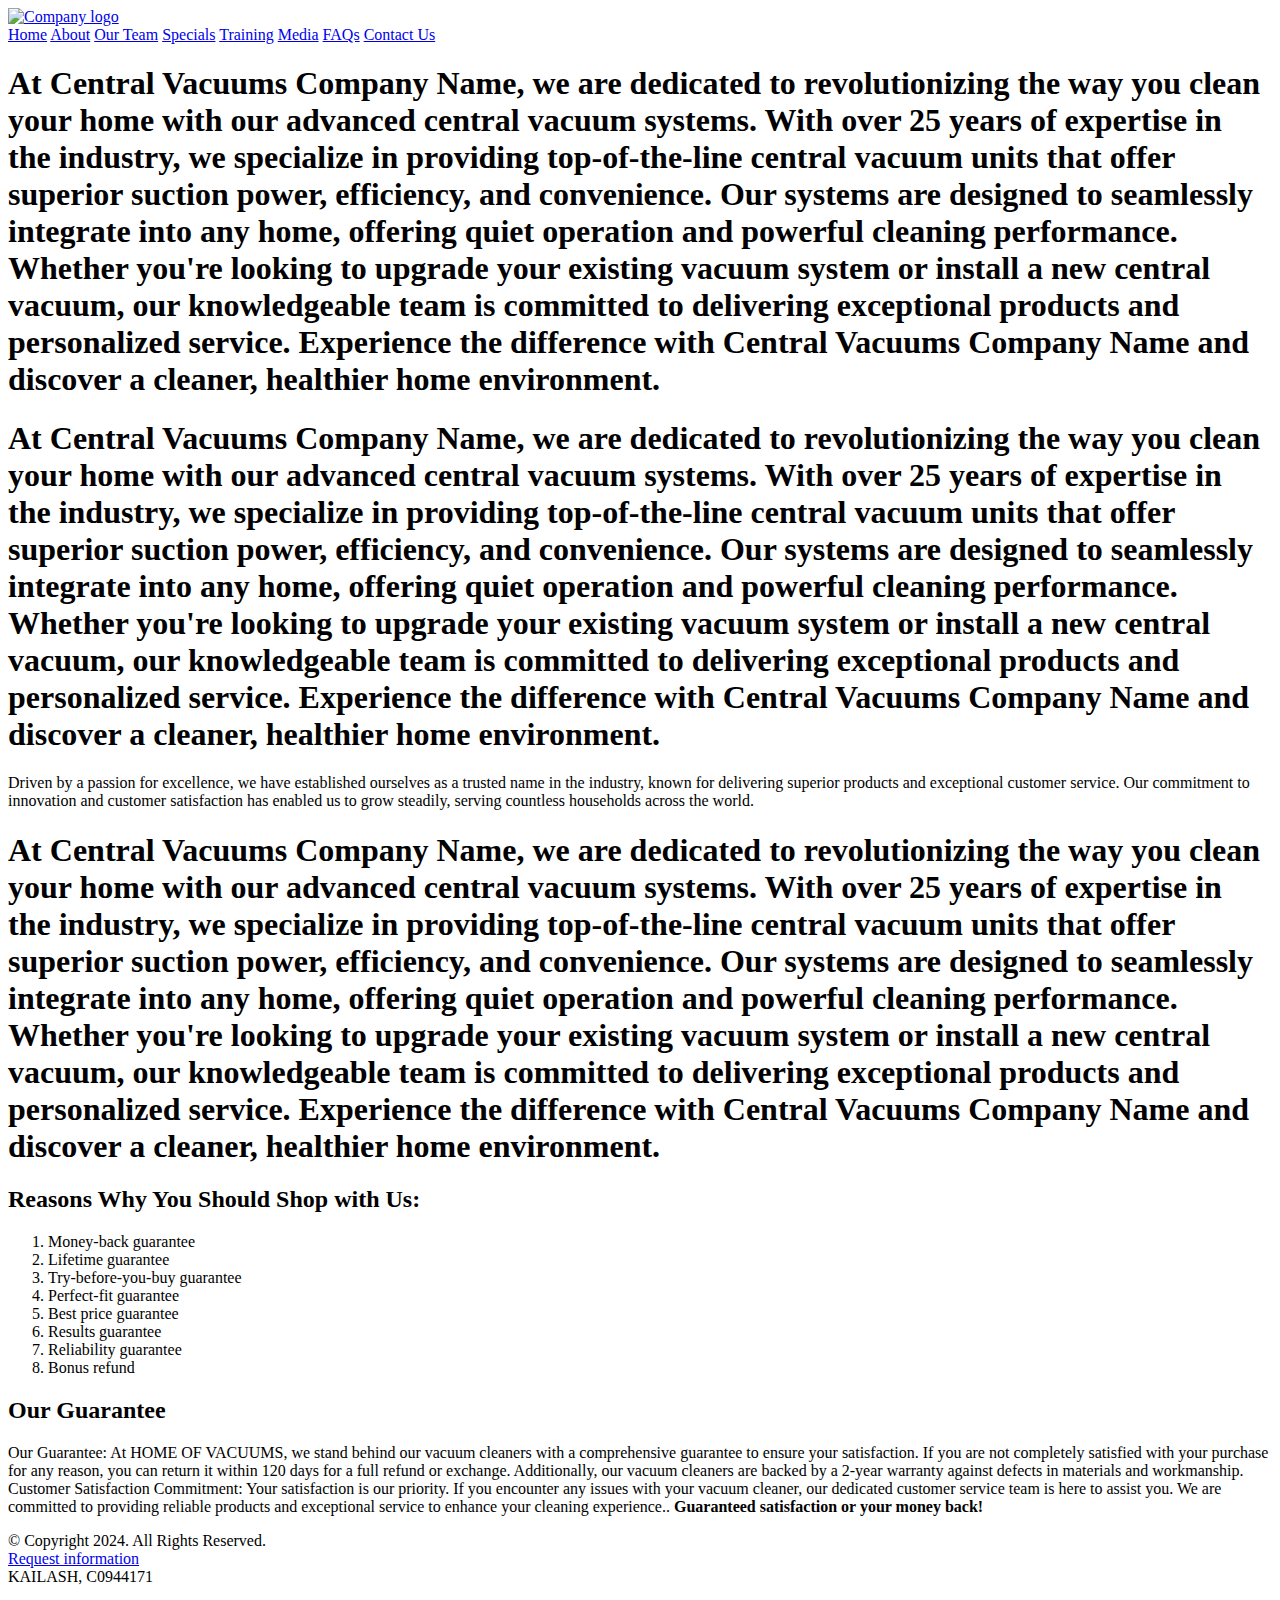
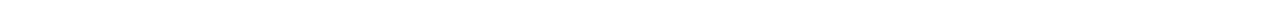
==== about.html @ 094605a2 "Update about.html" ====
<!DOCTYPE html>
<!-- NAME : KAILASH 
     NUMBER : C0944171 -->
<html lang="en">
<head>
    <meta charset="UTF-8">
    <meta name="viewport" content="width=device-width, initial-scale=1.0">
    <title>About Us</title>
    <meta name="description" content="About Company Name">
    <link rel="stylesheet" href="css/styles.css">
</head>

<body>
    <header>
        <a href="index.html"> <img src="images/logo.png" alt="Company logo"></a>
    </header>

    <nav>
        <a href="index.html">Home</a>
        <a href="about.html">About</a>
        <a href="team.html">Our Team</a>
        <a href="specials.html">Specials</a>
        <a href="training.html">Training</a>
        <a href="media.html">Media</a>
        <a href="faqs.html">FAQs</a>
        <a href="contact.html">Contact Us</a>
    </nav>

    <main>
        <div class="mobile">
            <h1>At Central Vacuums Company Name, we are dedicated to revolutionizing the way you clean your home with
                our advanced central vacuum systems. With over 25 years of expertise in the industry, we
                specialize in providing top-of-the-line central vacuum units that offer superior suction power,
                efficiency, and convenience. Our systems are designed to seamlessly integrate into any home, offering
                quiet operation and powerful cleaning performance. Whether you're looking to upgrade your existing
                vacuum system or install a new central vacuum, our knowledgeable team is committed to delivering
                exceptional products and personalized service. Experience the difference with Central Vacuums Company
                Name and discover a cleaner, healthier home environment.</h1>
        </div>

        <div class="tablet">
            <h1>At Central Vacuums Company Name, we are dedicated to revolutionizing the way you clean your home with
                our advanced central vacuum systems. With over 25 years of expertise in the industry, we
                specialize in providing top-of-the-line central vacuum units that offer superior suction power,
                efficiency, and convenience. Our systems are designed to seamlessly integrate into any home, offering
                quiet operation and powerful cleaning performance. Whether you're looking to upgrade your existing
                vacuum system or install a new central vacuum, our knowledgeable team is committed to delivering
                exceptional products and personalized service. Experience the difference with Central Vacuums Company
                Name and discover a cleaner, healthier home environment.</h1>
            <p>
                Driven by a passion for excellence, we have established ourselves as a trusted name in the industry,
                known for delivering superior products and exceptional customer service. Our commitment to innovation
                and customer satisfaction has enabled us to grow steadily, serving countless households across
                the world.
            </p>
        </div>

        <div class="desktop">
            <h1>At Central Vacuums Company Name, we are dedicated to revolutionizing the way you clean your home with
                our advanced central vacuum systems. With over 25 years of expertise in the industry, we
                specialize in providing top-of-the-line central vacuum units that offer superior suction power,
                efficiency, and convenience. Our systems are designed to seamlessly integrate into any home, offering
                quiet operation and powerful cleaning performance. Whether you're looking to upgrade your existing
                vacuum system or install a new central vacuum, our knowledgeable team is committed to delivering
                exceptional products and personalized service. Experience the difference with Central Vacuums Company
                Name and discover a cleaner, healthier home environment.</h1>
            <h2>Reasons Why You Should Shop with Us:</h2>
            <ol>
                <li>Money-back guarantee</li>
                <li>Lifetime guarantee</li>
                <li>Try-before-you-buy guarantee</li>
                <li>Perfect-fit guarantee</li>
                <li>Best price guarantee</li>
                <li>Results guarantee</li>
                <li>Reliability guarantee</li>
                <li>Bonus refund</li>
            </ol>
            <h2>Our Guarantee</h2>
            <p>
                Our Guarantee:

                At HOME OF VACUUMS, we stand behind our vacuum cleaners with a comprehensive guarantee to ensure
                your satisfaction. If you are not completely satisfied with your purchase for any reason, you can return
                it within 120 days for a full refund or exchange. Additionally, our vacuum cleaners are
                backed by a 2-year warranty against defects in materials and workmanship.

                Customer Satisfaction Commitment:

                Your satisfaction is our priority. If you encounter any issues with your vacuum cleaner, our dedicated
                customer service team is here to assist you. We are committed to providing reliable products and
                exceptional service to enhance your cleaning experience.. <strong>Guaranteed satisfaction or your money
                    back!</strong>
            </p>
        </div>
    </main>

    <footer>
        <p>&copy; Copyright 2024. All Rights Reserved.<br>
            <a href="mailto:info@HomeVacuums.com">Request information</a><br>
            KAILASH, C0944171
        </p>
    </footer>
</body>

</html>
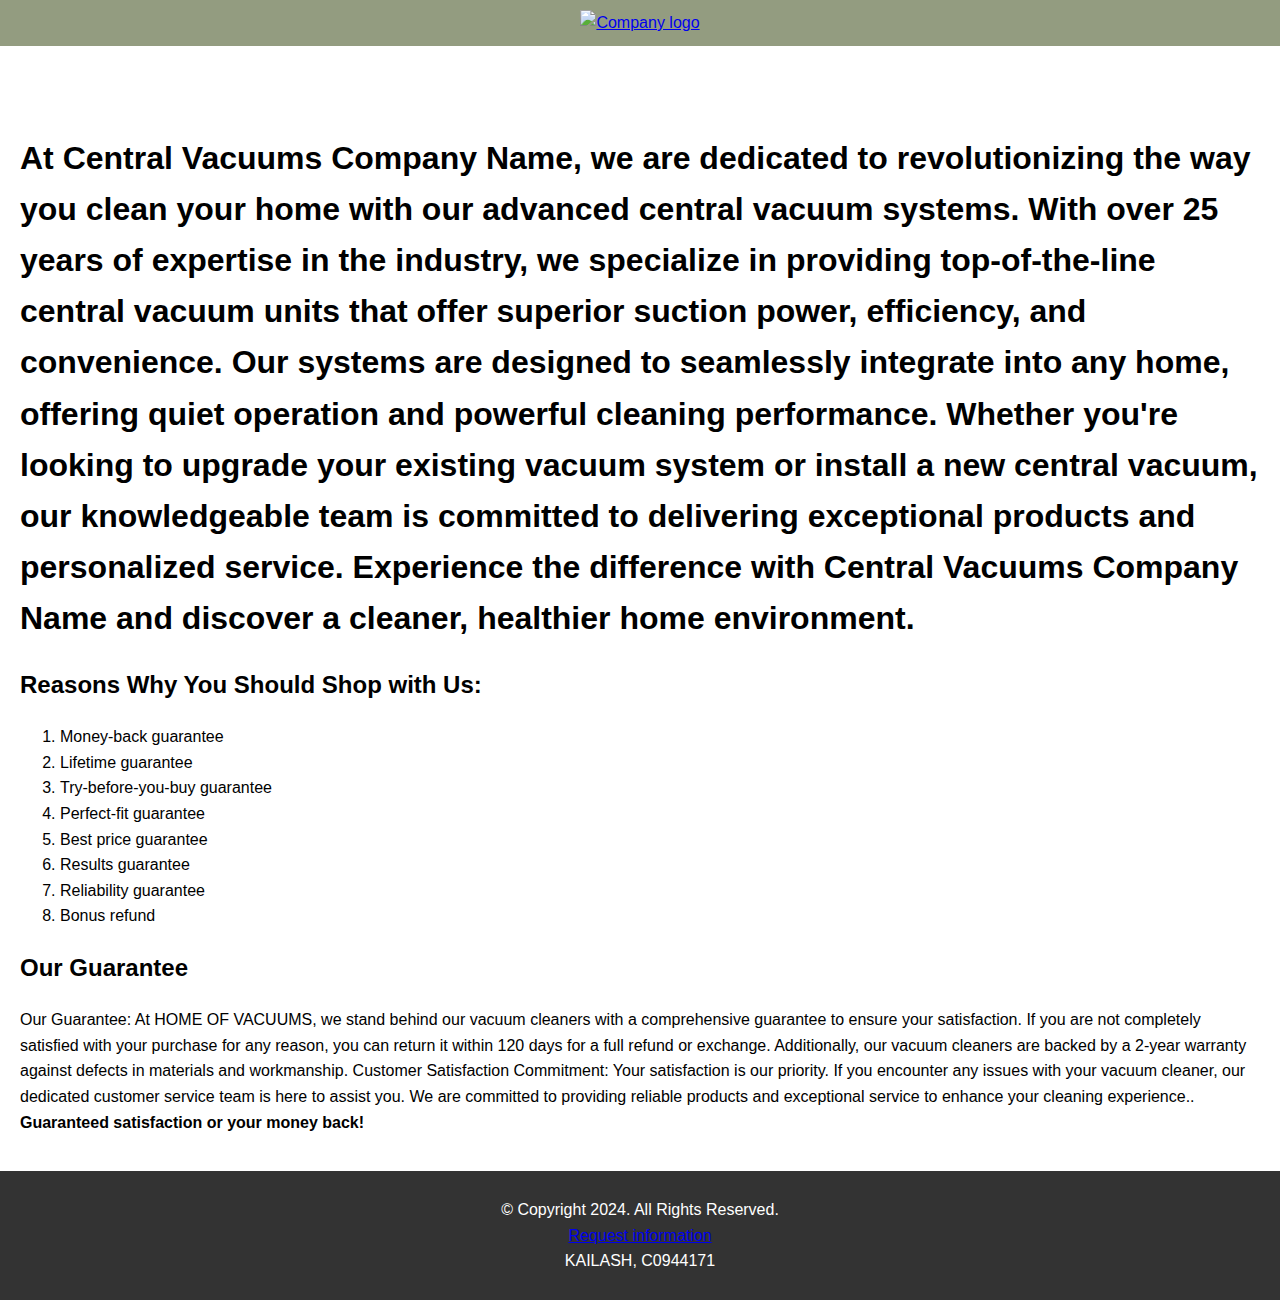
==== commit 53b33db2: "Final presentation of website" ====
--- a/about.html
+++ b/about.html
@@ -7,6 +7,7 @@
     <meta name="viewport" content="width=device-width, initial-scale=1.0">
     <title>About Us</title>
     <meta name="description" content="About Company Name">
+    <link rel="stylesheet" href="css/about.css">
     <link rel="stylesheet" href="css/styles.css">
 </head>
 
--- a/css/about.css
+++ b/css/about.css
@@ -0,0 +1,70 @@
+/* General styles */
+body {
+    font-family: Arial, sans-serif;
+    line-height: 1.6;
+    margin: 0;
+    padding: 0;
+}
+
+header {
+    background-color: #939c80;
+    text-align: center;
+    padding: 10px 0;
+}
+
+nav {
+    text-align: center;
+    padding: 10px 0;
+}
+
+nav a {
+    color: white;
+    text-decoration: none;
+    padding: 10px 20px;
+}
+
+nav a:hover {
+    background-color: #555;
+}
+
+main {
+    padding: 20px;
+}
+
+footer {
+    background-color: #333;
+    color: white;
+    text-align: center;
+    padding: 10px 0;
+}
+
+/* Media Queries */
+@media (max-width: 767px) {
+    /* Styles for mobile */
+    .tablet, .desktop {
+        display: none;
+    }
+    .mobile {
+        display: block;
+    }
+}
+
+@media (min-width: 768px) and (max-width: 991px) {
+    /* Styles for tablet */
+    .mobile, .desktop {
+        display: none;
+    }
+    .tablet {
+        display: block;
+    }
+}
+
+@media (min-width: 992px) {
+    /* Styles for desktop */
+    .mobile, .tablet {
+        display: none;
+    }
+    .desktop {
+        display: block;
+    }
+}
